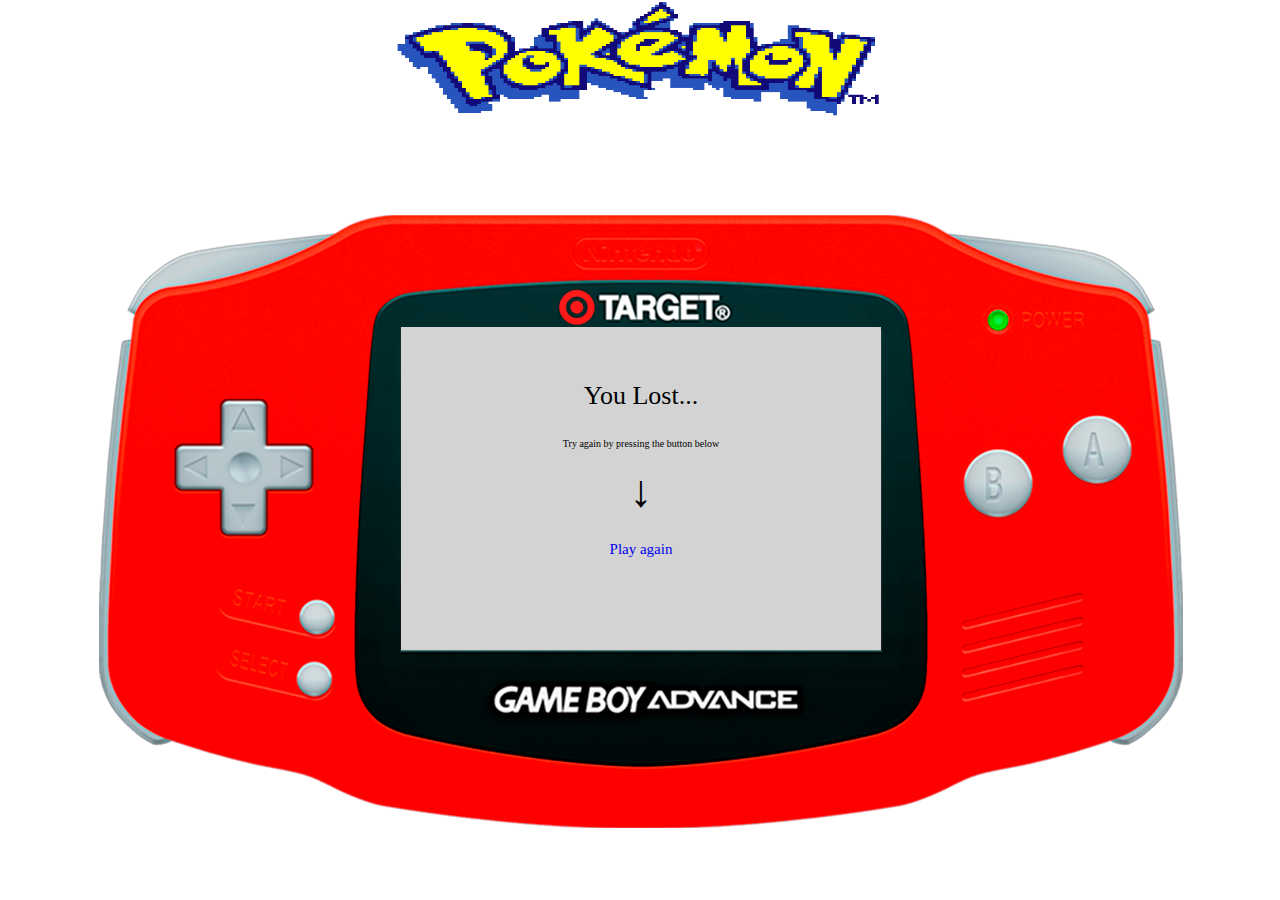
==== game-lost.html @ ece7b111 "completed game, for now.." ====
<!DOCTYPE html>
<html lang="en">
  <head>
    <meta charset="UTF-8" />
    <meta http-equiv="X-UA-Compatible" content="IE=edge" />
    <meta name="viewport" content="width=device-width, initial-scale=1.0" />
    <title>Pokemon Design</title>
    <link rel="stylesheet" href="./styles/reset.css" />
    <link
      href="//db.onlinewebfonts.com/c/831e1f4da157d96bc996f8c9f5f1e578?family=Pokemon+GB"
      rel="stylesheet"
      type="text/css"
    />
    <link rel="stylesheet" href="./styles/reset.css" />
    <link rel="stylesheet" href="./styles/main.css" />
  </head>
  <body>
    <div class="main-title">
      <img src="./styles/images/pokemon-logo.png" alt="" />
      <h4 style="visibility: hidden">
        <span>CLICK</span> on the gameboy screen to start your journey at
        becoming a Pokemon Master
      </h4>
    </div>
    <div class="board">
      <div class="pokemon-screen">
        <!-- DISPLAY FIGHT SCREEN -->
        <div class="game-lost">
          <h1>You Lost...</h1>
          <h3>Try again by pressing the button below</h3>
          <span class="arrow-down">&#8595;</span>
          <a href="index.html">Play again</a>
        </div>
        <!-- POKEMON FIGHT SCREEN -->
      </div>
    </div>
    <script src="./js/main.js"></script>
  </body>
</html>
---- styles/main.css ----
@import url(//db.onlinewebfonts.com/c/831e1f4da157d96bc996f8c9f5f1e578?family=Pokemon+GB);
@font-face {font-family: "Pokemon GB"; src: url("//db.onlinewebfonts.com/t/831e1f4da157d96bc996f8c9f5f1e578.eot"); src: url("//db.onlinewebfonts.com/t/831e1f4da157d96bc996f8c9f5f1e578.eot?#iefix") format("embedded-opentype"), url("//db.onlinewebfonts.com/t/831e1f4da157d96bc996f8c9f5f1e578.woff2") format("woff2"), url("//db.onlinewebfonts.com/t/831e1f4da157d96bc996f8c9f5f1e578.woff") format("woff"), url("//db.onlinewebfonts.com/t/831e1f4da157d96bc996f8c9f5f1e578.ttf") format("truetype"), url("//db.onlinewebfonts.com/t/831e1f4da157d96bc996f8c9f5f1e578.svg#Pokemon GB") format("svg"); }

body {
    cursor: pointer;
}

.main-title {
    font-family: "Pokemon GB";
    text-align: center;
}

.main-title img {
    width: 500px;
    height: 120px;
}

.main-title span {
    font-size: 20px;
    font-weight: bolder;
}

.main-title h4 {
    font-size: 12px;
    margin: 20px;
}
.board {
    position: relative;
    width: 100vw;
    height: 75vh;
    /* background-color: grey; */
    background-image: url("./images/gameboy.png");
    background-repeat: no-repeat; 
    background-size: auto;
    background-position: center;
    display: flex;
    align-items: center;
    justify-content: center;
}
.pokemon-screen {
    position: relative;
    top: -32px;
    left: 1px;
    width: 480px;
    height: 323px;
    background-color: lightgray;
    
}
.pokemon-screen {
    font-family: "Pokemon GB";
    /* text-align: center; */
}
.pokemon-screen h2 {
    text-align: center;
    font-size: 30px;
    margin-top: 35px;
}
.pokemon-screen h4 {
    text-align: center;
    font-size: 10px;
    margin-top: 20px;
}
.pick-pokemon {
    display: flex;
    flex-direction: column;
    display: none;
}
.pokemon-choices {
    display: flex;
    flex-direction: row;
    justify-content: space-around;
    font-size: 12px;
    padding: 10px;
    text-align: center;
    margin-top: 40px;
}
.pokemon-choices img {
    margin-top: 10px;
}
/* transitions */
.pokemon-charmander {
    transition: all 0.4s ease;
}
.pokemon-charmander:hover{
    transform: scale(1.1);
}
.pokemon-squirtle {
    transition: all 0.4s ease;
}
.pokemon-squirtle:hover{
    transform: scale(1.1);
}
.pokemon-bulbasaur {
    transition: all 0.4s ease;
}
.pokemon-bulbasaur:hover{
    transform: scale(1.1);
}

#loading-screen {
    display: none ;
    width: 100%;
    height: 100%;
}
#pokemon-loading-gif {
    display: none ;
    width: 100%;
    height: 100%;
}
/* POKEMON FIGHT SCREEN CSS */

.fight-screen {
    position: relative;
    top: 3px;
    width: 100%;
    height: 100%;
    background-image: url(./images/pokemon-fight.png);
    background-repeat: no-repeat;
    background-size: 100%;
    display: none;
}

.enemy-pokemon {
    width: 162px;
    position: relative;
    background-color: #f0f0d0;
    top: -125px;
    height: 25px;
    left: 38px;
    display: flex;
    flex-direction: column;

}

.enemy-pokemon h1 {
    font-size:10px;
}
.enemy-pokemon h3 {
    font-size:10px;
}

.enemy-info {
    display: flex;
    justify-content: space-between;
    align-items: center;
    position: relative;
    top: 7px;
    left: 0;
}

.health-bar {
    position: relative;
    top: 11px;
    left: 65px;
}

.health-bar progress {
    width: 100px;
    height: 20px;
}

.enemy-health-display {
    
    position: relative;
    top: -5px;
    left: -16px;
    width: 50px;
    height: 8px;
    font-size: 6px;
    text-align: center;
    padding: 4px;
    
}

.player-pokemon {
    width: 162px;
    position: relative;
    background-color: #f0f0d0;
    height: 25px;
    left: 280px;
    display: flex;
    flex-direction: column;
    top: -37px;
}

.player-pokemon h1 {
    font-size:10px;
}
.player-pokemon h3 {
    font-size:10px;
}

.player-info {
    display: flex;
    justify-content: space-between;
    align-items: center;
    position: relative;
    top: 7px;
    left: 0;
}
.health-display {
    position: relative;
    background-color: #f0f0d0;
    top: 10px;
    left: 47px;
    width: 107px;
    height: 7px;
    font-size: 12px;
    text-align: center;
    padding: 4px;
}
/* BOTTOM MENU */
.menu {
    width: 92%;
    height: 65px;
    position: relative;
    top: 23px;
    left: 19px;
    display: flex;
    /* background-color: yellow; */
}

.left-menu {
    border: 1px solid yellow;
    border: 1px solid yellow;
    /* text-align: center; */
    display: flex;
    align-items: center;
    padding: 15px;
    background-color: #f0f0d0;
    border: 2px solid black;
    flex:50%;
    font-size: 10px;
    margin-right: 1px;
    line-height: 15px;
}

.right-menu {
    display: flex;
    flex-wrap: wrap;
    flex:50%;
    /* border: 1px solid black; */
}

.btn {
    flex:40%;
    font-size: 12px;
    text-align: center;
    display: flex;
    align-items: center;
    justify-content: center;
    margin: 1px;
    /* font-weight: 500; */
    /* border: 1px solid yellow; */
}
.btn-fight {
    border: 2px solid black;
    background-color: red;
    border-radius: 2px;
}
.btn-bag {
    border: 2px solid black;
    background-color: blue;
    border-radius: 2px;
}

.btn-pokemon {
    border: 2px solid black;
    background-color: green;
    border-radius: 2px;
}

.btn-run {
    border: 2px solid black;
    background-color: cyan;
    border-radius: 2px;
}

.selected-enemy-img {
    position: relative;
    top: 50px;
    left: 332px;
}

.selected-enemy-img img {
    width:54px;
    height:78px;
}

.selected-player-pokemon-img {
    position: relative;
    top: 63px;
    left: 84px;
}

.selected-player-pokemon-img img {
    width: 86px;
    height: 77px;
}

/* ATTACKS OPTION STYLING */

.attack-menu {
    width: 92%;
    height: 65px;
    position: relative;
    top: 23px;
    left: 19px;
    display: none;
    /* CHANGE TO DISPLAY FLEX */
    /* background-color: yellow; */
}

.select-attack {
    border: 1px solid yellow;
    background-color: #f0f0d0;
    border-radius: 5px;
    /* text-align: center; */
    display: flex;
    align-items: center;
    padding: 15px;
    border: 2px solid black;
    flex: 70%;
    font-size: 10px;
    margin-right: 9px;
    line-height: 15px;
    flex-wrap: wrap;
}

.type-of-attack {
    display: flex;
    flex: 20%;
    align-items: center;
    line-height: 29px;
    padding: 6px;
    background-color: #f5f5f5;
    font-size: 12px;
    border: 1px solid yellow;
    border-radius: 5px;
}

.attack1 {
    flex: 50%;
    margin: 0px;
    margin-bottom: 7px;
}

.attack2 {
    flex: 50%;
    margin-bottom: 7px;
}

.attack3 {
    flex:50%;
}

.attack3 {
    flex:50%;
}

.go-back {
    flex:50%;
}

/* Game Won */

.game-won {
    font-family: "Pokemon GB";
    text-align: center;
    font-size: 30px;
    margin-top: 35px;
    display: flex;
    flex-direction: column;
}

.game-won h1 {
    font-size: 26px;
    margin-top: 21px;
}

.game-won h3 {
    font-size: 10px;
    margin-top: 30px;
}

.game-won a {
    font-size: 15px;
    margin-top: 28px;
    text-decoration: none;
}

.game-lost {
    font-family: "Pokemon GB";
    text-align: center;
    font-size: 30px;
    margin-top: 35px;
    display: flex;
    flex-direction: column;
}

.game-lost h1 {
    font-size: 26px;
    margin-top: 21px;
}

.game-lost h3 {
    font-size: 10px;
    margin-top: 30px;
}

.game-lost a {
    font-size: 15px;
    margin-top: 28px;
    text-decoration: none;
}

.arrow-down {
    font-size: 45px;
    margin-top: 20px;
}

.attack-commentary {
    width: 92%;
    height: 65px;
    position: relative;
    top: 23px;
    left: 19px;
    background-color: white;
    display: none;
    border-radius: 5px;

}

.attack-commentary p {
    text-align: center; 
    font-size: 12px; 
    justify-content: center;
    background: border-box;
    align-items: center;
    padding: 13px;
    line-height: 18px;
}
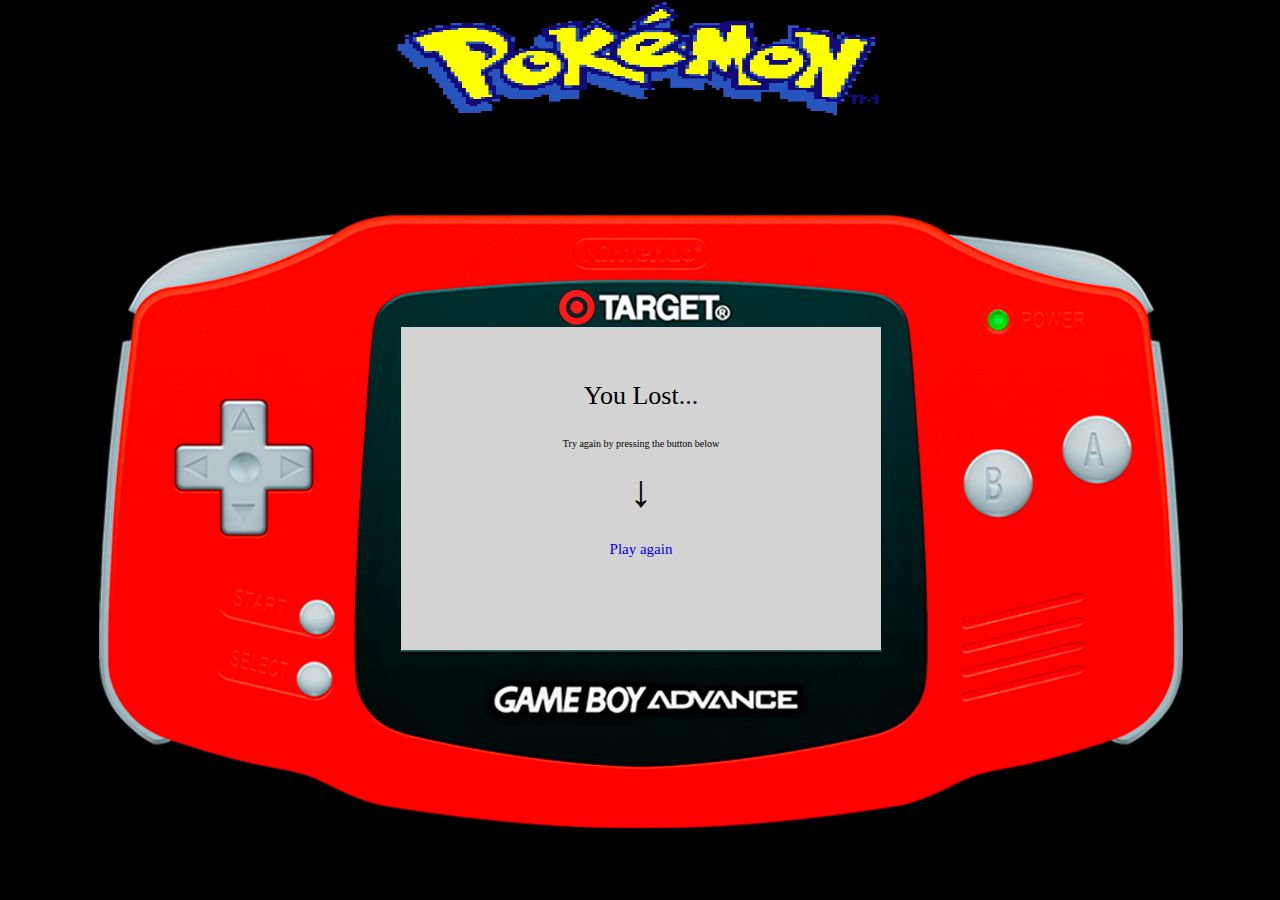
==== commit 7abed559: "added audio files" ====
--- a/game-lost.html
+++ b/game-lost.html
@@ -35,5 +35,6 @@
       </div>
     </div>
     <script src="./js/main.js"></script>
+    <script src="./js/game-ending-music.js"></script>
   </body>
 </html>
--- a/styles/main.css
+++ b/styles/main.css
@@ -3,11 +3,14 @@
 
 body {
     cursor: pointer;
+    background-color: black;
+    
 }
 
 .main-title {
     font-family: "Pokemon GB";
     text-align: center;
+    color: white;
 }
 
 .main-title img {
